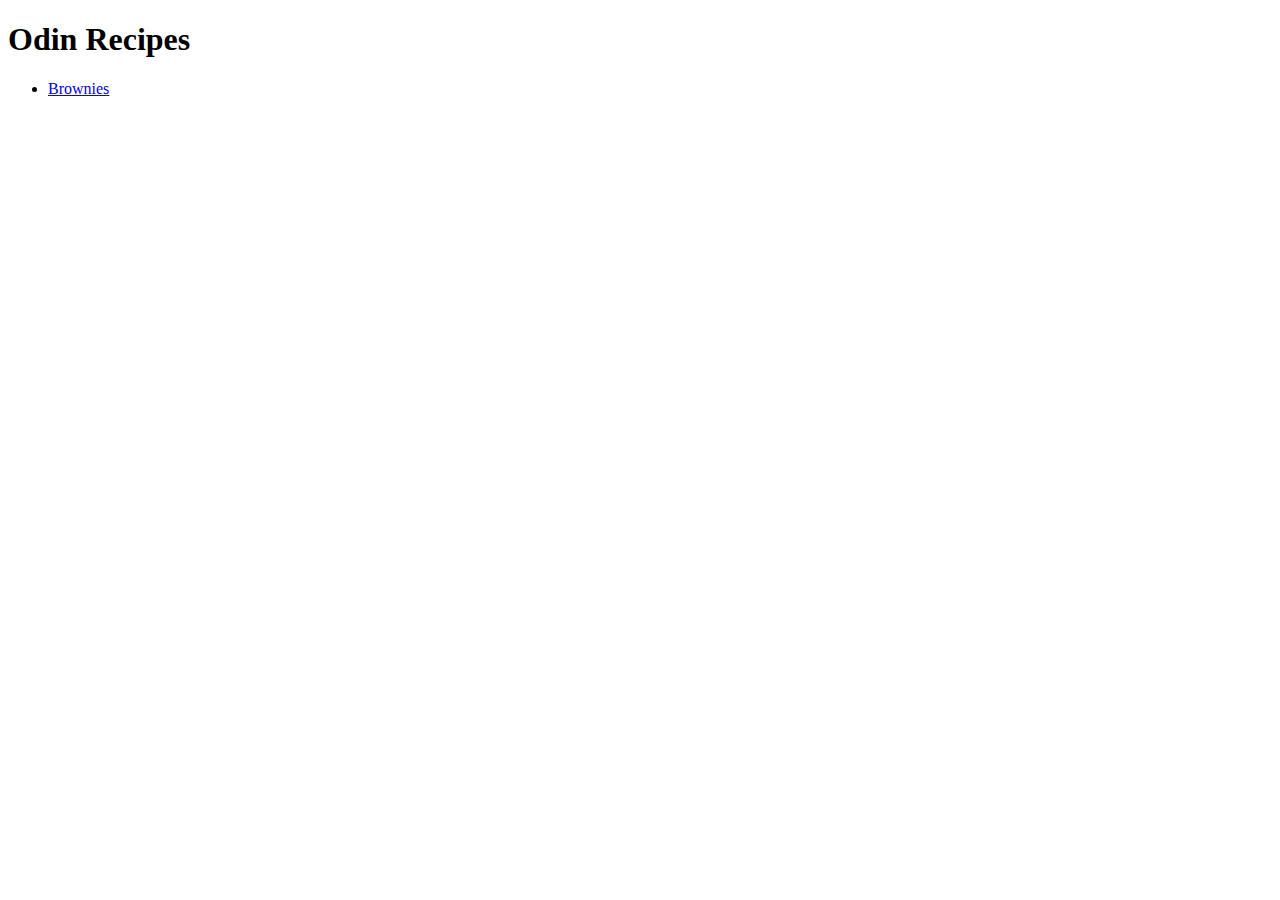
==== index.html @ f72aac6c "Finish index page and first recipe page" ====
<!DOCTYPE html>
<html lang="en">
<head>
    <meta charset="UTF-8">
    <meta name="viewport" content="width=device-width, initial-scale=1.0">
    <title>Odin Recipes</title>
</head>
<body>
    <h1>Odin Recipes</h1>
    <ul>
        <li><a href="recipes/brownies">Brownies</a></li>
    </ul>
</body>
</html>
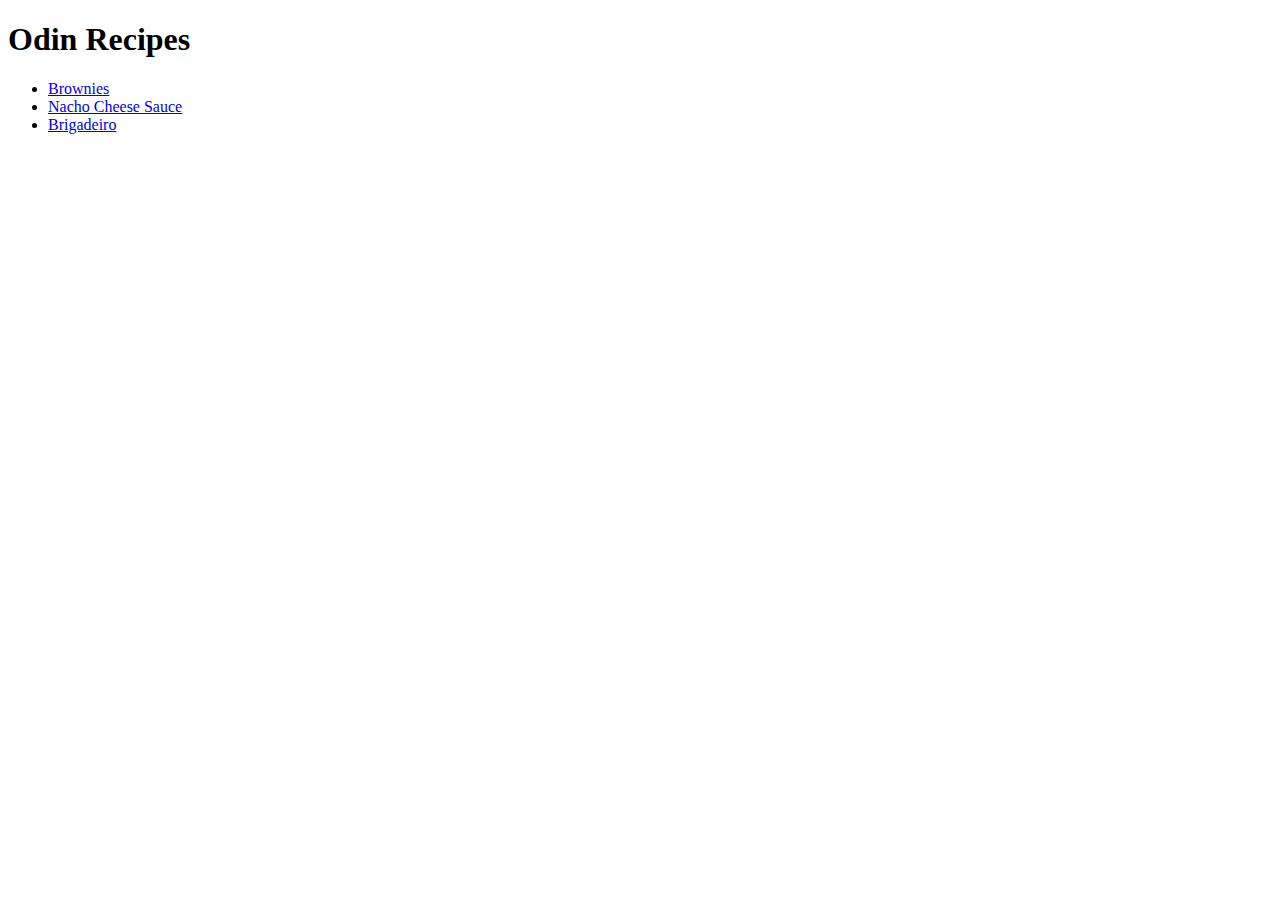
==== commit 019fede2: "Edit README" ====
--- a/index.html
+++ b/index.html
@@ -8,7 +8,9 @@
 <body>
     <h1>Odin Recipes</h1>
     <ul>
-        <li><a href="recipes/brownies">Brownies</a></li>
+        <li><a href="recipes/brownies.html">Brownies</a></li>
+        <li><a href="recipes/nacho-cheese-sauce.html">Nacho Cheese Sauce</a></li>
+        <li><a href="recipes/brigadeiro.html">Brigadeiro</a></li>
     </ul>
 </body>
 </html>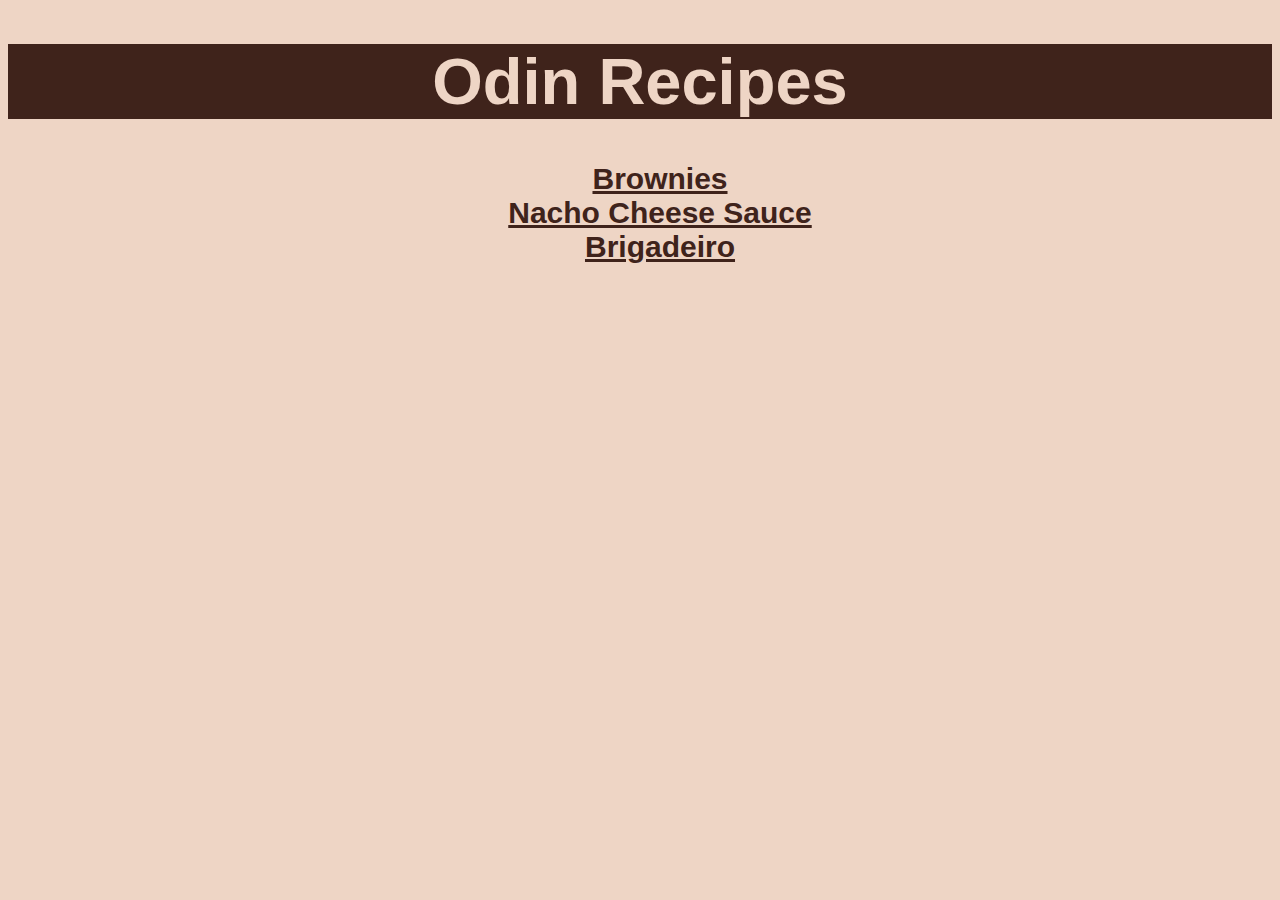
==== commit 113776bc: "Add style elements" ====
--- a/index.html
+++ b/index.html
@@ -4,10 +4,11 @@
     <meta charset="UTF-8">
     <meta name="viewport" content="width=device-width, initial-scale=1.0">
     <title>Odin Recipes</title>
+    <link rel="stylesheet" href="./styles.css">
 </head>
 <body>
-    <h1>Odin Recipes</h1>
-    <ul>
+    <h1 id="main-title">Odin Recipes</h1>
+    <ul id="recipe-list">
         <li><a href="recipes/brownies.html">Brownies</a></li>
         <li><a href="recipes/nacho-cheese-sauce.html">Nacho Cheese Sauce</a></li>
         <li><a href="recipes/brigadeiro.html">Brigadeiro</a></li>
--- a/styles.css
+++ b/styles.css
@@ -0,0 +1,43 @@
+body{
+    font-family: Verdana, Arial, sans-serif;
+    background-color:#eed5c5;
+    color:#3f231b;
+    font-size:18px;
+}
+
+#recipe-list{
+    font-size:30px;
+    text-align:center;
+    font-weight:bold;
+    color:transparent;
+}
+#recipe-list a{
+    color:#3f231b;
+}
+
+h1{
+    color:#3f231b;
+    font-size:50px;
+}
+#main-title{
+    font-size: 65px;
+    text-align:center;
+    background-color: #3f231b;
+    color:#eed5c5;
+}
+
+h2{
+    background-color:#caa792;
+}
+h2.homepage{
+    background-color:transparent;
+}
+
+a{
+    color:brown;
+}
+
+img{
+    height:350px;
+    width:auto;
+}